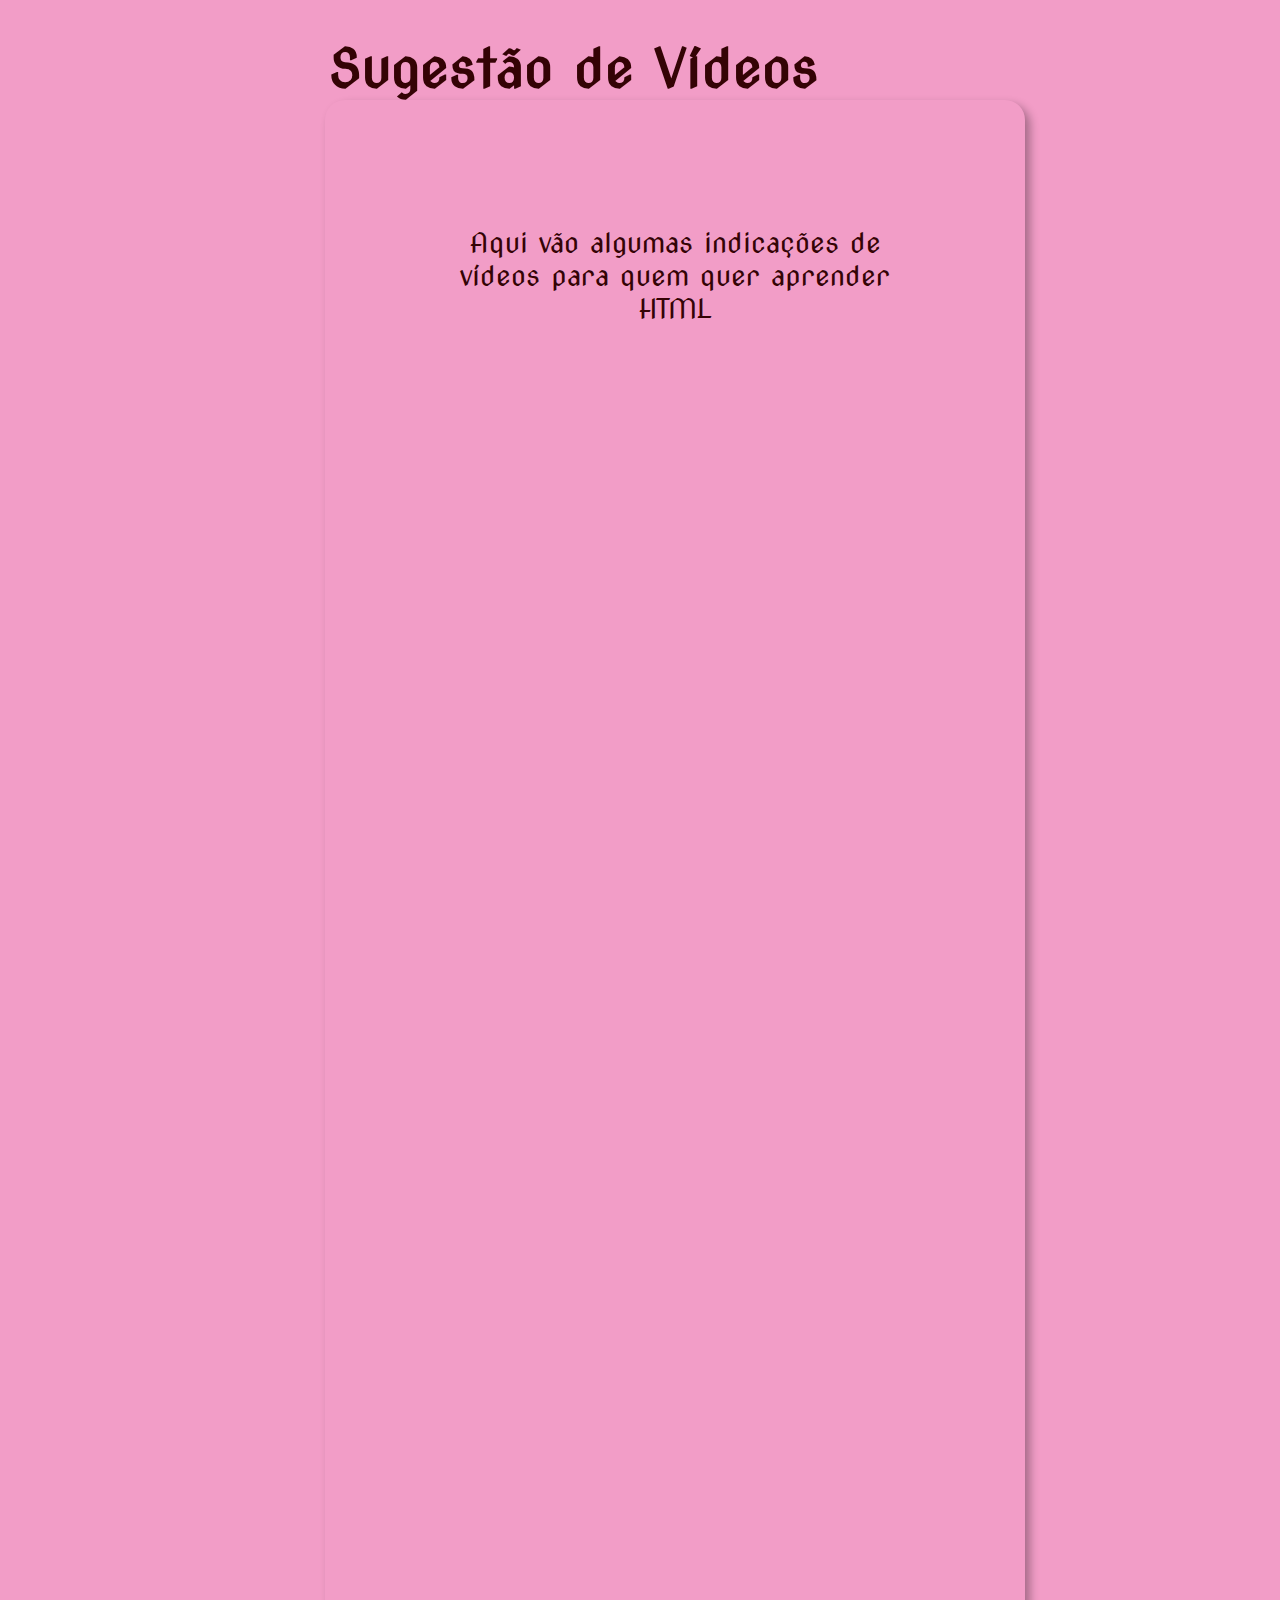
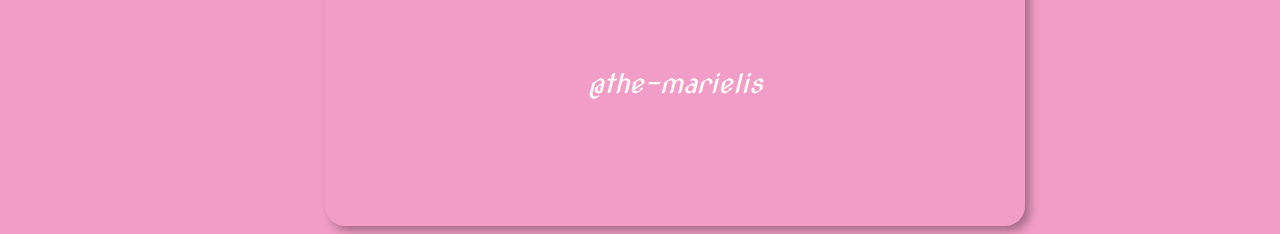
==== index.html @ 13cfabab "Create index.html" ====
<!DOCTYPE html>
<html lang="pt-br">
<head>
    <meta charset="UTF-8">
    <meta name="viewport" content="width=device-width, initial-scale=1.0">
    <title>Sugestão de vídeos</title>
    <link rel="stylesheet" href="style.css">
    <link rel="preconnect" href="https://fonts.googleapis.com">
    <link rel="preconnect" href="https://fonts.gstatic.com" crossorigin>
    <link href="https://fonts.googleapis.com/css2?family=Nova+Cut&display=swap" rel="stylesheet">
</head>

<body>
    <header>
        <h1>Sugestão de Vídeos</h1>
    </header>
    <section>
        <div id="conteudo">
            <p>Aqui vão algumas indicações de vídeos para quem quer aprender HTML</p>
            <iframe width="460" height="315" src="https://www.youtube.com/embed/Ejkb_YpuHWs?si=CSIAbG8jKdEsZFza" title="YouTube video player" frameborder="0" allow="accelerometer; autoplay; clipboard-write; encrypted-media; gyroscope; picture-in-picture; web-share" allowfullscreen></iframe>
            <iframe width="460" height="315" src="https://www.youtube.com/embed/3oSIqIqzN3M?si=Ms_dXNkqokkg5lD9" title="YouTube video player" frameborder="0" allow="accelerometer; autoplay; clipboard-write; encrypted-media; gyroscope; picture-in-picture; web-share" allowfullscreen></iframe>
            <iframe width="460" height="315" src="https://www.youtube.com/embed/SV7TL0hxmIQ?si=3iqsYDxJgdHmTjUw" title="YouTube video player" frameborder="0" allow="accelerometer; autoplay; clipboard-write; encrypted-media; gyroscope; picture-in-picture; web-share" allowfullscreen></iframe>
            <iframe width="460" height="315" src="https://www.youtube.com/embed/gMxQ8vxH9Vk?si=g74bAtFo92z4WN82" title="YouTube video player" frameborder="0" allow="accelerometer; autoplay; clipboard-write; encrypted-media; gyroscope; picture-in-picture; web-share" allowfullscreen></iframe>
        </div>



    <footer>
        <p>@the-marielis </p>
            
    </footer>
    </section>

</body>

</html>
---- style.css ----
body {
    background: rgb(242, 157, 199);
    margin-left: 325px;
    text-align: center;
    color: rgb(52, 3, 5);
    font-size: 20pt;
    font-family: 'Nova Cut', cursive;
}

header {
    margin-bottom: 450px;
    margin-left: -450px;
}

div#conteudo {
    width: 100%;
    height: 100%;
    position: relative;
    top: 0;
    left: 0;
}


section {
    background:rgb(242, 157, 199);
    border-radius: 20px;
    padding: 100px;
    width: 500px;
    box-shadow: 5px 5px 10px rgba(0, 0, 0, 0.321);
    margin-top: -450px;
}


input {
    border-radius: 10px;
    font-size: 15pt;
    background-color: rgb(52, 3, 5)n;
    color: black;
    box-shadow: 3px 3px 1px rgba(0, 0, 0, 0.321);
    border-color: rgb(52, 3, 5);
    width: 500px;
    font-family: 'Nova Cut', cursive;
    text-align: center;
}

option {
    text-align: center;
    color: rgba(52, 3, 5, 0.441);
    font-size: 10pt;
    font-family: 'Nova Cut', cursive;
    
}

footer {
    color: white;
    text-align: center;
    font-style: italic;
}
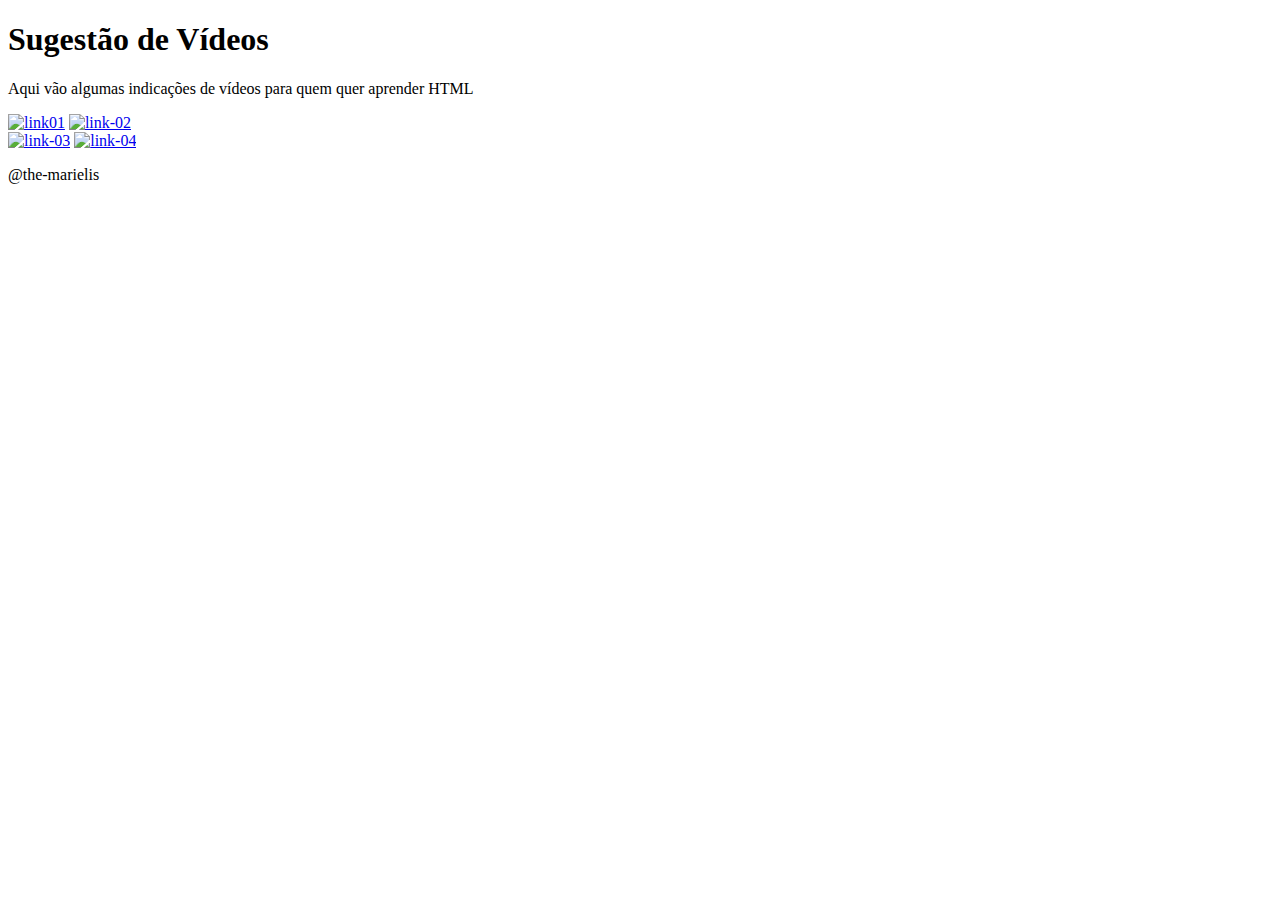
==== commit 99802d05: "Update index.html" ====
--- a/index.html
+++ b/index.html
@@ -4,10 +4,11 @@
     <meta charset="UTF-8">
     <meta name="viewport" content="width=device-width, initial-scale=1.0">
     <title>Sugestão de vídeos</title>
-    <link rel="stylesheet" href="style.css">
     <link rel="preconnect" href="https://fonts.googleapis.com">
     <link rel="preconnect" href="https://fonts.gstatic.com" crossorigin>
-    <link href="https://fonts.googleapis.com/css2?family=Nova+Cut&display=swap" rel="stylesheet">
+    <link href="https://fonts.googleapis.com/css2?family=Slabo+27px&display=swap" rel="stylesheet">
+    <link rel="stylesheet" href="../css/style.css">
+
 </head>
 
 <body>
@@ -17,10 +18,13 @@
     <section>
         <div id="conteudo">
             <p>Aqui vão algumas indicações de vídeos para quem quer aprender HTML</p>
-            <iframe width="460" height="315" src="https://www.youtube.com/embed/Ejkb_YpuHWs?si=CSIAbG8jKdEsZFza" title="YouTube video player" frameborder="0" allow="accelerometer; autoplay; clipboard-write; encrypted-media; gyroscope; picture-in-picture; web-share" allowfullscreen></iframe>
-            <iframe width="460" height="315" src="https://www.youtube.com/embed/3oSIqIqzN3M?si=Ms_dXNkqokkg5lD9" title="YouTube video player" frameborder="0" allow="accelerometer; autoplay; clipboard-write; encrypted-media; gyroscope; picture-in-picture; web-share" allowfullscreen></iframe>
-            <iframe width="460" height="315" src="https://www.youtube.com/embed/SV7TL0hxmIQ?si=3iqsYDxJgdHmTjUw" title="YouTube video player" frameborder="0" allow="accelerometer; autoplay; clipboard-write; encrypted-media; gyroscope; picture-in-picture; web-share" allowfullscreen></iframe>
-            <iframe width="460" height="315" src="https://www.youtube.com/embed/gMxQ8vxH9Vk?si=g74bAtFo92z4WN82" title="YouTube video player" frameborder="0" allow="accelerometer; autoplay; clipboard-write; encrypted-media; gyroscope; picture-in-picture; web-share" allowfullscreen></iframe>
+            <picture>
+                <a href="link01.html" target="_blank"><img src="../images/curso-em-video.png" alt="link01"></a>
+                <a href="link02.html" target="_blank"><img src="../images/link-02.png" alt="link-02"></a><br>
+                <a href="link03.html" target="_blank"><img src="../images/link-03.png" alt="link-03"></a>
+                <a href="link04.html" target="_blank"><img src="../images/link-04.png" alt="link-04"></a>
+             </picture>
+
         </div>
 
 
